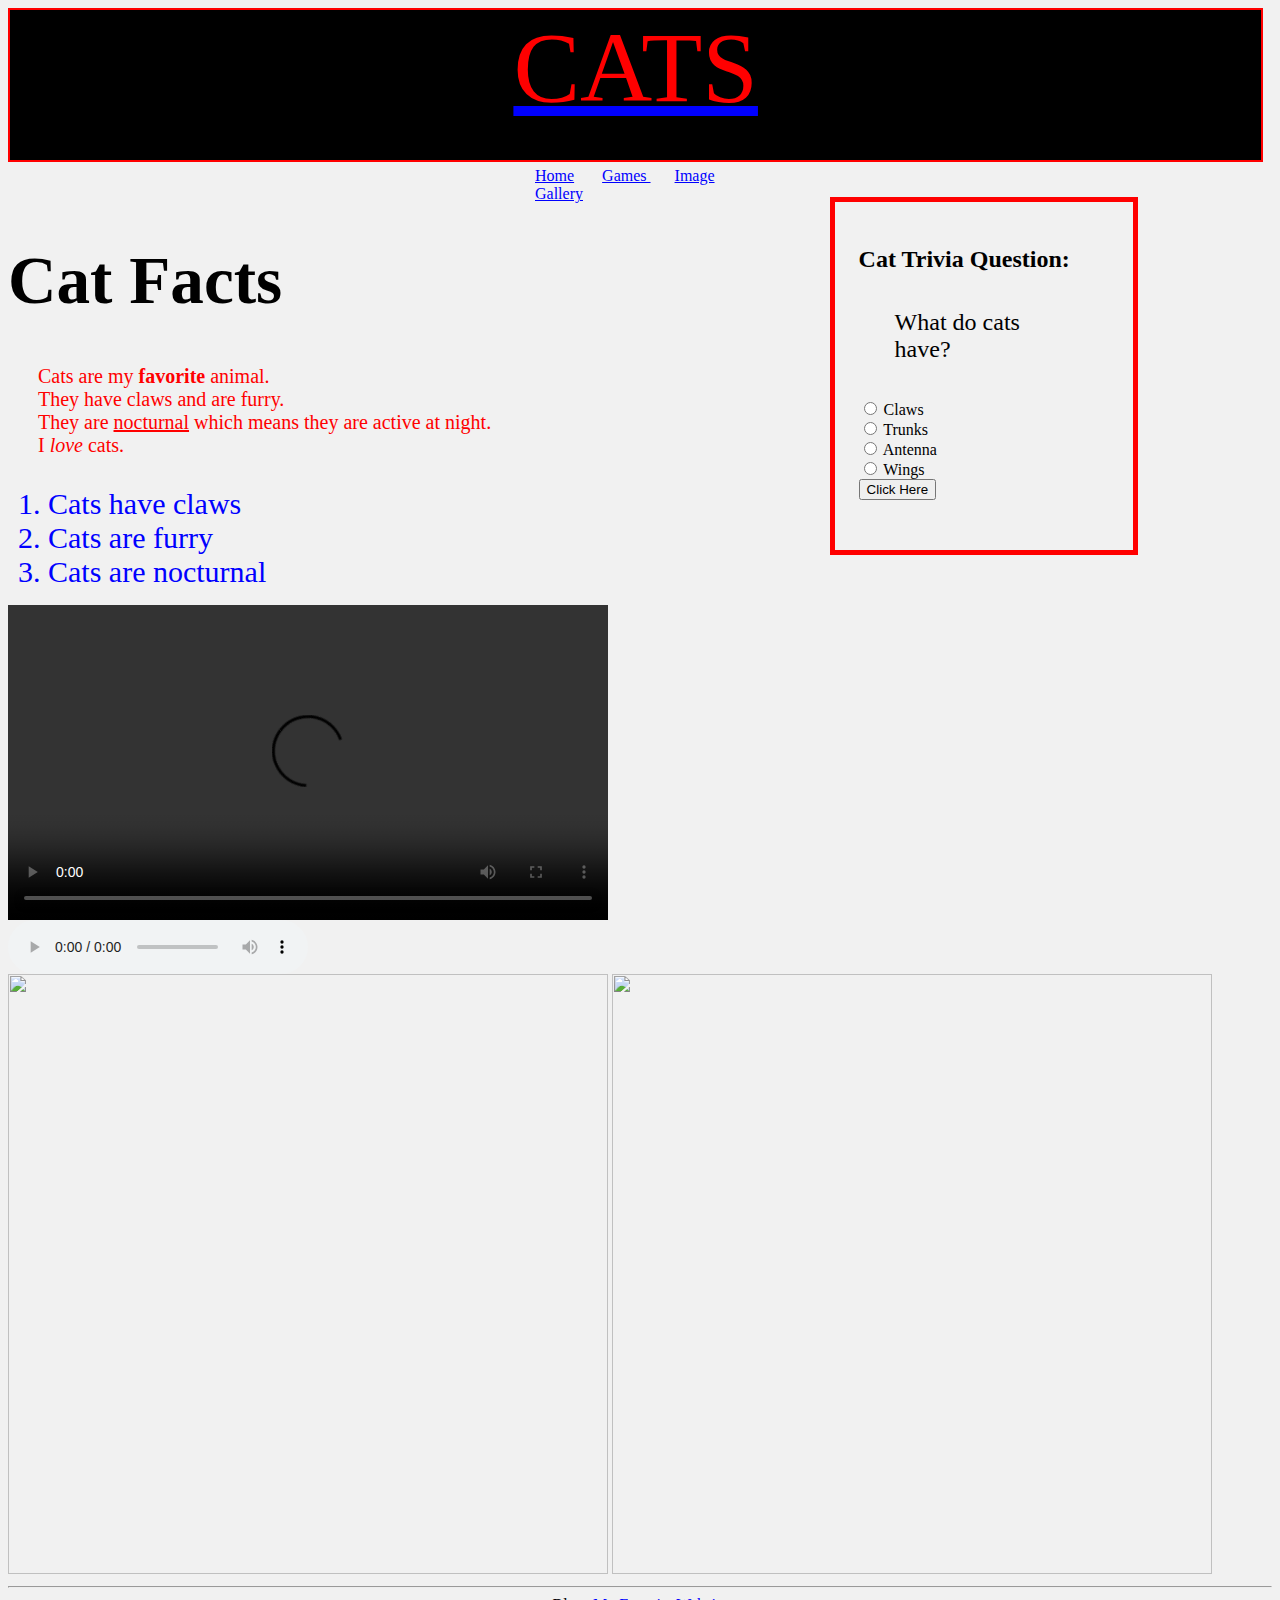
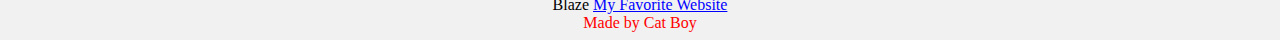
==== index.html @ 2bb2afa1 "Upload Website" ====
<html> 
	<head>
		<link type="text/css" rel="stylesheet" href="main.css" />
		<title>cats</title> 
		<style> 	
		</style>
		<script>
			function banner(){ 
				var text = confirm("Do you want to go to Cat wikipedia?"); 
					return text; 
					}
			function answer(){ 
				var radio = document.getElementsByName("trivia");
				var selection = false;
				var message = ""; 
				for( var i = 0; i < radio.length; i++) {
					if(radio[i].value == "Claws" && radio[i].checked == true) {
						selection = true; 
					} //end if statement 
				} //end for loop
				if(selection == true) {
					message = message + "<b><p style='color:green'>Way to go!</p></b>"; 
					} else { 
					message = message + "<b><p style='color:red'>Try again my friend.</p></b>"; 
					}
					document.getElementById("response").innerHTML = message;

			} //end function answer

				
		</script>
	</head> 
	<body id="background"> 
		<a href="https://en.wikipedia.org/wiki/Cat" onclick="return banner()">
			<header style=color:red;> <center> CATS </center> </header>
		</a>
		<nav> 
			<ul id="navmenu">
			<li class="navitem"> <a href="index.html"> Home</a></li>
			<li class="navitem"> <a href="games.html"> Games </a> </li>
			<li class="navitem"> <a href="imagegallery.html"> Image Gallery </a> </li>
			</ul>
		</nav>
		
		<div id="rightside">

			<div class="wrap-list"> 
		<h2>Cat Trivia Question:</h2>
		<p class="p1">What do cats have?</p>
		<form> 
			<div id="response"></div>
			<input type="radio" name="trivia" value="Claws"> Claws<br> 
			<input type="radio" name="trivia" value="Trunks"> Trunks <br>
			<input type="radio" name="trivia" value="Antenna"> Antenna<br>
			<input type="radio" name="trivia" value="Wings"> Wings <br> 
			<input type="button" id="submit" value="Click Here" onclick="answer()">
		</form>
	</div> 

		</div>

<div id="leftside">

	<span class="wrap-text"><h1>Cat Facts</h1></span>
		
		<p> Cats are my <b>favorite</b> animal.</br> They have claws and are furry.</br> They are <u>nocturnal</u> which means they are active at night.</br> I <i>love</i> cats.
		</p>

		<ol>
			<li class="list"> Cats have claws </li>
			<li class="list"> Cats are furry </li>
			<li class="list"> Cats are nocturnal </li>
		</ol> 

</div>

<div class="clearfloat"> </div>

	



<!--    this is an example of a creepy bunny video 
<video width="400" height="220" controls autoplay>
<source src="http://www.w3schools.com/HTML/mov_bbb.mp4" type="video/mp4">
<source src="http://www.w3schools.com/HTML/mov_bbb.ogg" type="video/ogg">
Your browser does not support HTML5 video.
</video> 

<iframe width="560" height="315" src="https://www.youtube.com/embed/y5bMetpboq8?rel=0" frameborder="0" allowfullscreen></iframe> -->

<video width="600" height="315" controls autoplay>
<source src="kittyplay.mp4" type="video/mp4">
</video>
<br/>

<!-- this is example of horse sound <audio width="400" height="220" controls autoplay>
<source src="http://www.w3schools.com/tags/horse.mp3" type="audio/mpeg">
Your browser does not support HTML 5 audio.
</audio> -->

<audio width="400" height="220" controls autoplay>
<source src="meowing.m4a" type="audio/mp3">
Your browser does not support HTML 5 audio.
</audio> 

<br/>



		<img src="kitty1.jpg" width="600" height="600"/>
		<img src="kitty2.jpg" width="600" height="600"/>
		<hr> 
		<center>Blaze <a href="https://en.wikipedia.org/wiki/Cat"target="_blank">My Favorite Website</a></center>
	</body> 
	<footer>Made by Cat Boy </footer>
</html>
---- main.css ----
header {
height: 150px; 
width: 99%; 
border: 2px solid red; 
background-color: #000000;
font-size:100px;
margin-bottom:5px;
}

footer {
	color: red;
	text-align: center;
}
p{ 
	color:red;
	font-size:20px;
	margin: 1.5em
}
a:link{ 
color:blue;
} 

a:visited{ 
color:red;
} 

a:hover{ 
color:black;
} 

a:active{ 
color:green;
}


.list {
	color:blue;
	font-size:30px;
}

.p1 {
	color:black;
	font-size:1.5em;
}

#background {
background-color:#f1f1f1;
}

#button {
width:75px;
height:25px;
color:white;
background-color:black;
border-radius:15px;
}

.wrap-list {
height:300px;
width:250px;
border:5px solid red;
padding: 1.5em;
}

.wrap-text {
color: #000000;
font-size: 2.1em;
text-decoration: 
}
#one{
height: 150px;
width: 150px;
background-color: red;
display: inline-block;
position: fixed;
z-index: 1;
left: 25%;
}

#two{
height: 150px;
width: 150px;
background-color: blue;
display: inline-block;
position: absolute;
z-index: 2;
}

#three{
height: 150px;
width: 150px;
background-color: green;
display: inline-block;
position: relative;
top: 50%;
left: 50%;
}

#body{
	height: 2048px;

}
.navitem {
list-style-type: none;
display: inline;
padding-right:1.5em;

}
#navmenu {
width:250px;
height:30px;
margin: auto; 
}

#rightside {
float:right;
width:35%;
}

#leftside {
width:65%;
}

.clearfloat {
clear:right;
}
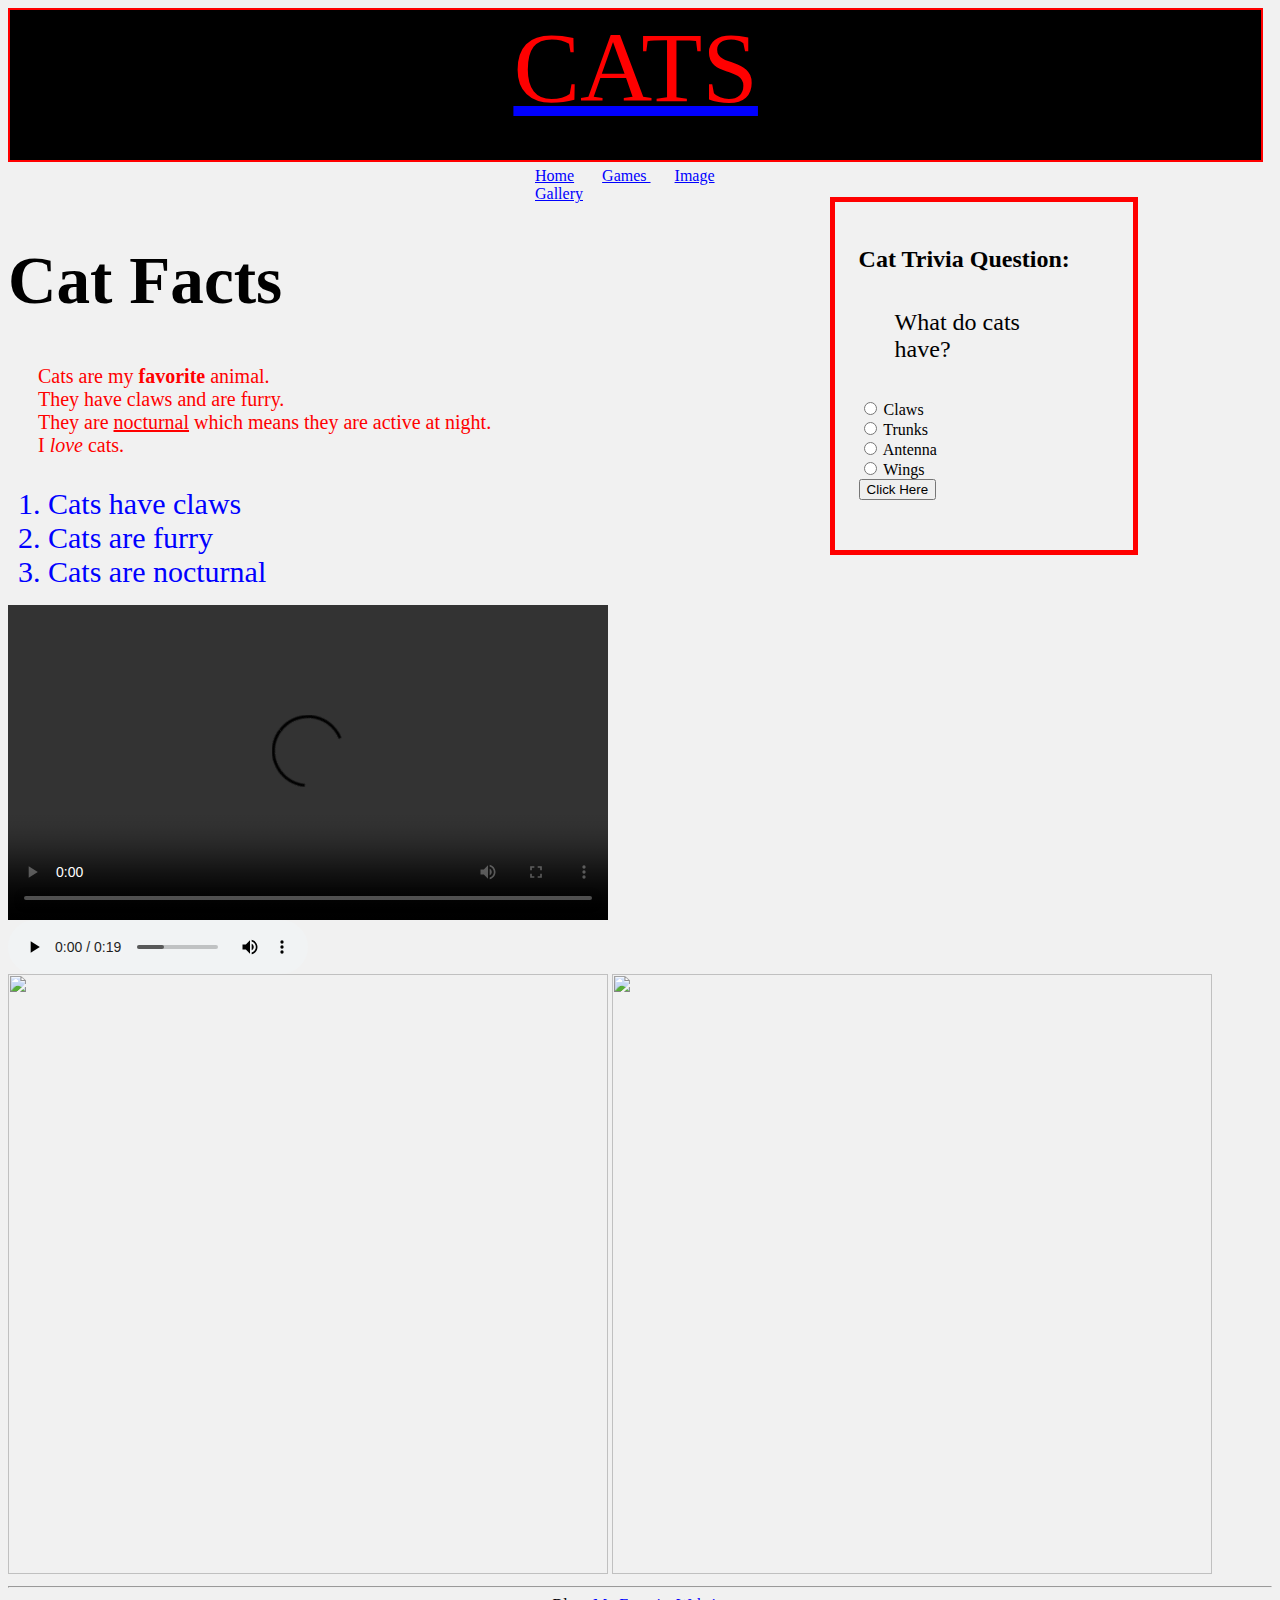
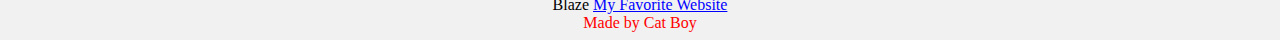
==== commit 660a5271: "Casing" ====
--- a/index.html
+++ b/index.html
@@ -90,7 +90,7 @@
 <iframe width="560" height="315" src="https://www.youtube.com/embed/y5bMetpboq8?rel=0" frameborder="0" allowfullscreen></iframe> -->
 
 <video width="600" height="315" controls autoplay>
-<source src="kittyplay.mp4" type="video/mp4">
+<source src="KittyPlay.mp4" type="video/mp4">
 </video>
 <br/>
 
@@ -100,7 +100,7 @@
 </audio> -->
 
 <audio width="400" height="220" controls autoplay>
-<source src="meowing.m4a" type="audio/mp3">
+<source src="Meowing.m4a" type="audio/mp3">
 Your browser does not support HTML 5 audio.
 </audio> 
 
@@ -108,8 +108,8 @@
 
 
 
-		<img src="kitty1.jpg" width="600" height="600"/>
-		<img src="kitty2.jpg" width="600" height="600"/>
+		<img src="Kitty1.jpg" width="600" height="600"/>
+		<img src="Kitty2.jpg" width="600" height="600"/>
 		<hr> 
 		<center>Blaze <a href="https://en.wikipedia.org/wiki/Cat"target="_blank">My Favorite Website</a></center>
 	</body> 
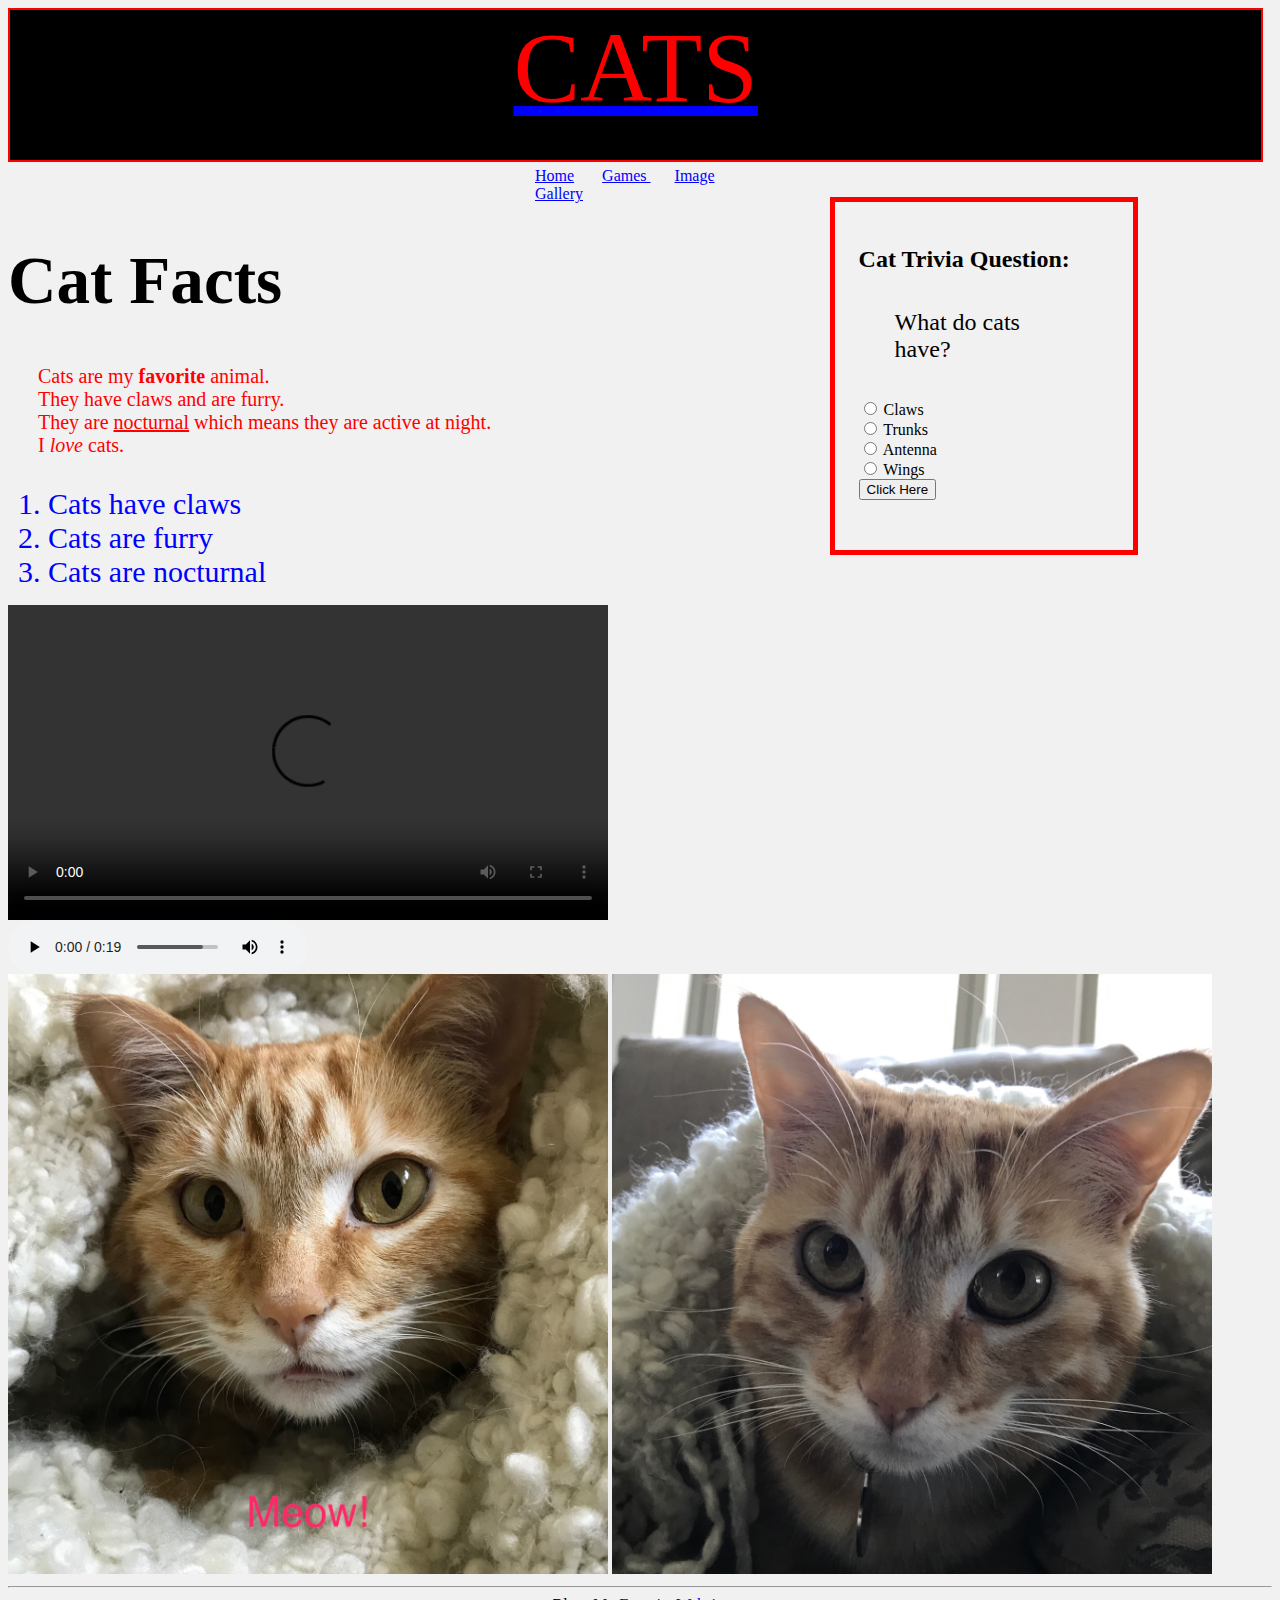
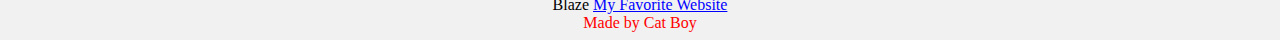
==== commit de2e91a9: "Capped JPG for images to show" ====
--- a/index.html
+++ b/index.html
@@ -108,8 +108,8 @@
 
 
 
-		<img src="Kitty1.jpg" width="600" height="600"/>
-		<img src="Kitty2.jpg" width="600" height="600"/>
+		<img src="Kitty1.JPG" width="600" height="600"/>
+		<img src="Kitty2.JPG" width="600" height="600"/>
 		<hr> 
 		<center>Blaze <a href="https://en.wikipedia.org/wiki/Cat"target="_blank">My Favorite Website</a></center>
 	</body> 
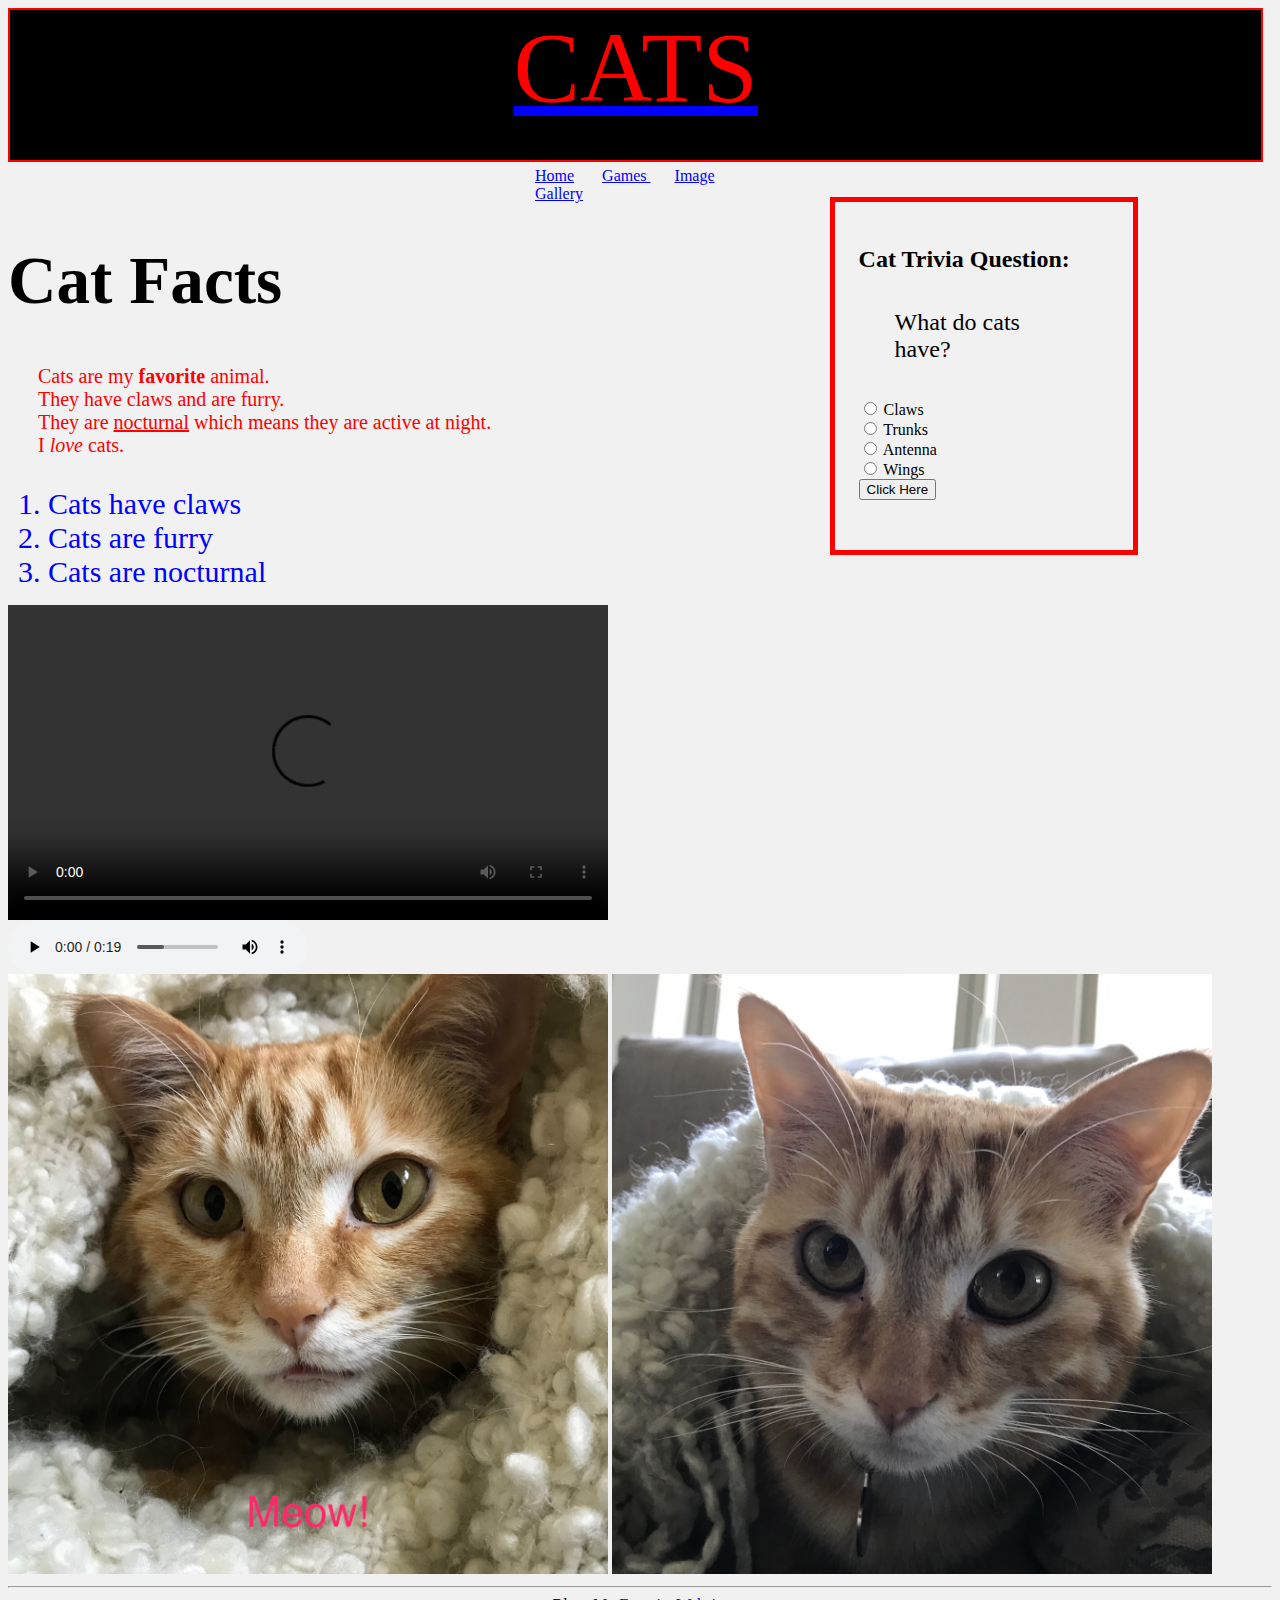
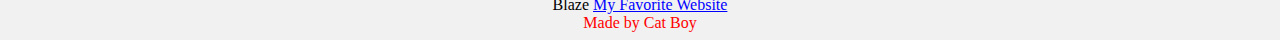
==== commit 7e0979df: "full menu paths" ====
--- a/index.html
+++ b/index.html
@@ -36,9 +36,9 @@
 		</a>
 		<nav> 
 			<ul id="navmenu">
-			<li class="navitem"> <a href="index.html"> Home</a></li>
-			<li class="navitem"> <a href="games.html"> Games </a> </li>
-			<li class="navitem"> <a href="imagegallery.html"> Image Gallery </a> </li>
+			<li class="navitem"> <a href="https://crazycodingcats.github.io/index.html"> Home</a></li>
+			<li class="navitem"> <a href="https://crazycodingcats.github.io/games.html"> Games </a> </li>
+			<li class="navitem"> <a href="https://crazycodingcats.github.io/imagegallery.html"> Image Gallery </a> </li>
 			</ul>
 		</nav>
 		
